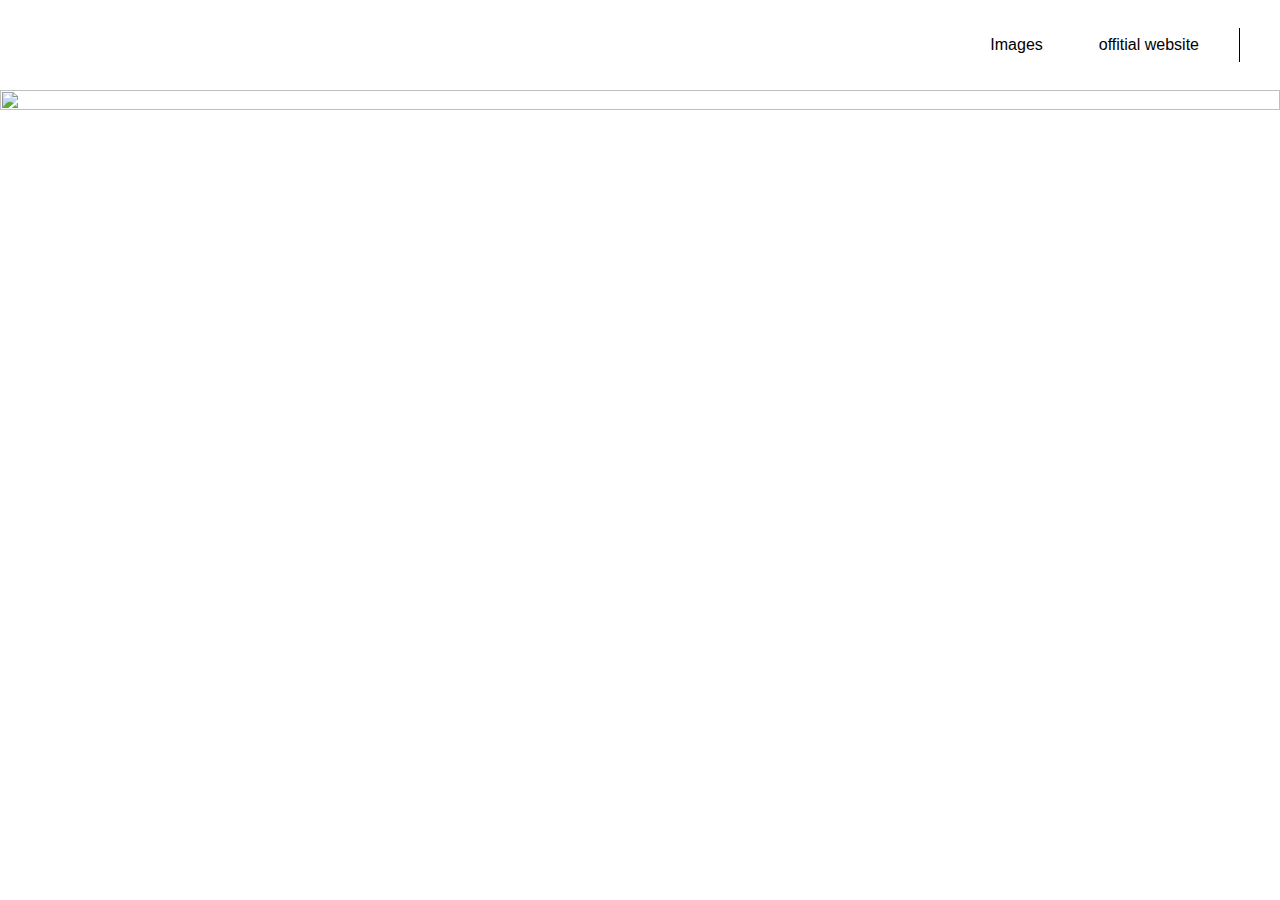
==== index.html @ 6616c862 "Update index.html" ====
<!DOCTYPE html>
<html lang="en">
  <head>
    <meta charset="UTF-8" />
    <meta name="viewport" content="width=device-width, initial-scale=1" />
    <link rel="stylesheet" href="css/hh.css" />

    <meta charset="UTF-8" />
    <title>FAROOK TECHCLUB</title>
    <meta name="viewport" content="width=device-width, initial-scale=1.0" />
    <script src="./js/fr.js"></script>
  </head>
  <body>
    <!DOCTYPE html>
<html lang="en">
  <head>
    <meta charset="UTF-8" />
    <meta name="viewport" content="width=device-width, initial-scale=1" />
    <link rel="stylesheet" href="css/hh.css" />

    <meta charset="UTF-8" />
    <title>FAROOK TECHCLUB</title>
    <meta name="viewport" content="width=device-width, initial-scale=1.0" />
    <script src="./js/fr.js"></script>
  </head>
  <body>
    <header>
      <nav class="navbar">
        <div class="logo">
           <img src="img\frook logo.jpg" alt="">
        </div>
        <div class="menu">
           <div class="menu-links">
            <a href="hi.html">Images</a>
            <a href="#">offitial website</a>
           </div>
        </div>
        <div class="menu-btn">
            <img src="img\menu.svg" alt="" srcset="">
        </div>
    </nav>
    </header>
    <span class="overlay"></span>
    <div class="bgimg">
      <img src="img\Add a subheading.png" alt="" srcset="">
    </div>
  </body>
</html>
  </body>
</html>
---- css/hh.css ----
*,
*::before,
*::after {
    box-sizing: border-box;
}
body {
    margin: 0;
    padding: 0;
    background-color: white;
    font-family: "Ubuntu", sans-serif;
}
a {
    text-decoration: none;
}
.menu {
    display: flex;
    align-items: center;
    gap: 32px;
}
.menu-links {
    display: flex;
    gap: 24px;
    border-right: 1px solid black;
    padding-inline: 24px;
}
.menu-links a {
    font-weight: 500;
    color: black;
    padding: 8px 16px;
}
.menu-links a:hover {
    color: black;
}
.navbar {
    height: 90px;
    background-color: white;
    padding: 20px 40px;
    display: flex;
    justify-content: space-between;
    align-items: center;
}
.navbar .logo img {
    width: 80px;
}

.navbar .logo a {
    font-size: 24px;
    font-weight: 700;
    color: white;
    margin-left: 12px;
}
.menu-btn {
    font-size: 32px;
    color: white;
    display: none;
    cursor: pointer;
}
.bgimg img{
    width: 100%;
    height: 100%;
}
@media (max-width: 53rem) {
    .menu {
    display: none;
    }
    .menu-btn {
    display: block;
    }
}
---- css/hh.css ----
*,
*::before,
*::after {
    box-sizing: border-box;
}
body {
    margin: 0;
    padding: 0;
    background-color: white;
    font-family: "Ubuntu", sans-serif;
}
a {
    text-decoration: none;
}
.menu {
    display: flex;
    align-items: center;
    gap: 32px;
}
.menu-links {
    display: flex;
    gap: 24px;
    border-right: 1px solid black;
    padding-inline: 24px;
}
.menu-links a {
    font-weight: 500;
    color: black;
    padding: 8px 16px;
}
.menu-links a:hover {
    color: black;
}
.navbar {
    height: 90px;
    background-color: white;
    padding: 20px 40px;
    display: flex;
    justify-content: space-between;
    align-items: center;
}
.navbar .logo img {
    width: 80px;
}

.navbar .logo a {
    font-size: 24px;
    font-weight: 700;
    color: white;
    margin-left: 12px;
}
.menu-btn {
    font-size: 32px;
    color: white;
    display: none;
    cursor: pointer;
}
.bgimg img{
    width: 100%;
    height: 100%;
}
@media (max-width: 53rem) {
    .menu {
    display: none;
    }
    .menu-btn {
    display: block;
    }
}
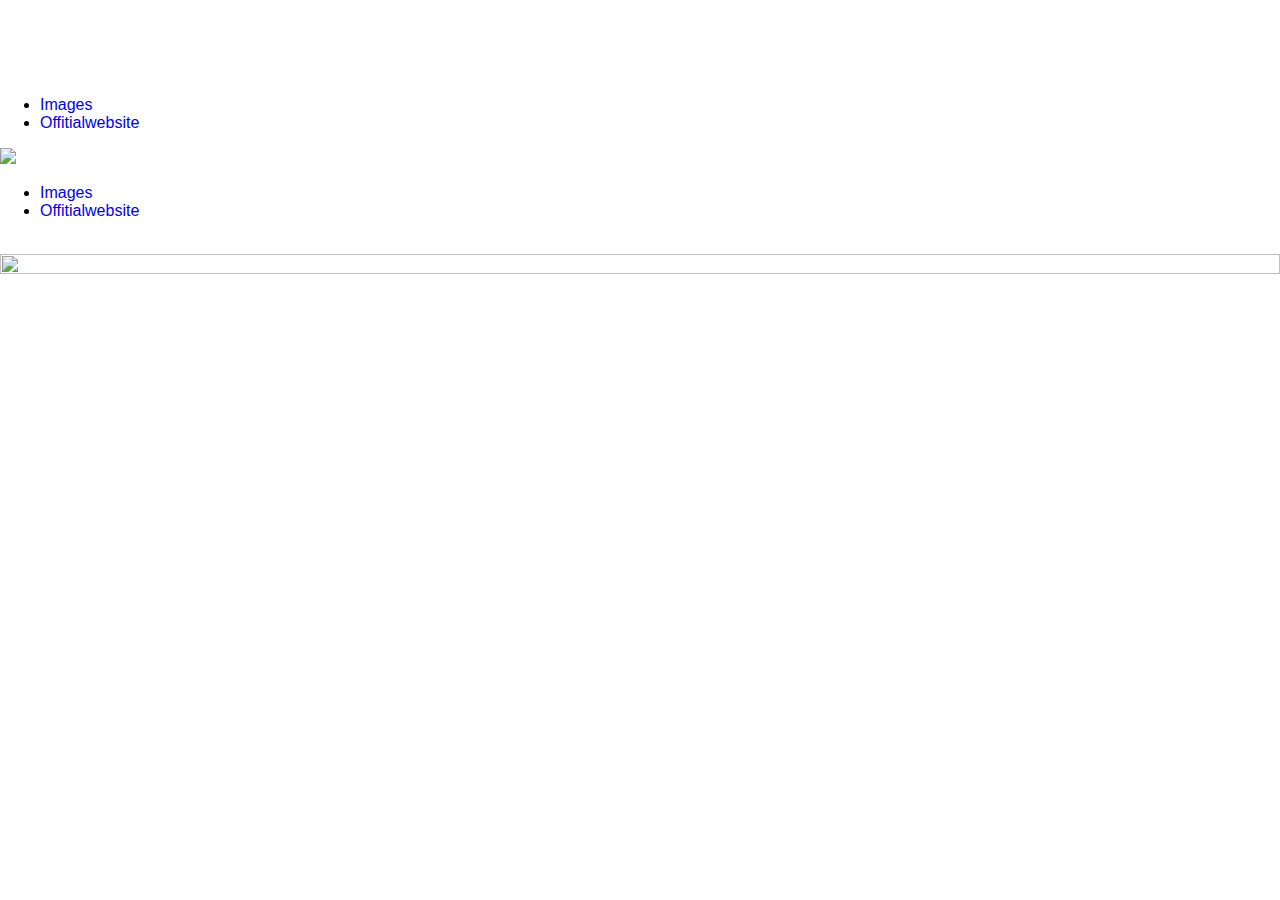
==== commit a2828409: "Update index.html" ====
--- a/index.html
+++ b/index.html
@@ -8,43 +8,36 @@
     <meta charset="UTF-8" />
     <title>FAROOK TECHCLUB</title>
     <meta name="viewport" content="width=device-width, initial-scale=1.0" />
-    <script src="./js/fr.js"></script>
-  </head>
-  <body>
-    <!DOCTYPE html>
-<html lang="en">
-  <head>
-    <meta charset="UTF-8" />
-    <meta name="viewport" content="width=device-width, initial-scale=1" />
-    <link rel="stylesheet" href="css/hh.css" />
-
-    <meta charset="UTF-8" />
-    <title>FAROOK TECHCLUB</title>
-    <meta name="viewport" content="width=device-width, initial-scale=1.0" />
-    <script src="./js/fr.js"></script>
+    <script src="js/fr.js"></script>
   </head>
   <body>
     <header>
-      <nav class="navbar">
-        <div class="logo">
-           <img src="img\frook logo.jpg" alt="">
-        </div>
-        <div class="menu">
-           <div class="menu-links">
-            <a href="hi.html">Images</a>
-            <a href="#">offitial website</a>
-           </div>
-        </div>
-        <div class="menu-btn">
-            <img src="img\menu.svg" alt="" srcset="">
-        </div>
-    </nav>
-    </header>
-    <span class="overlay"></span>
-    <div class="bgimg">
-      <img src="img\Add a subheading.png" alt="" srcset="">
-    </div>
+            <h1 class="left">
+                <a href="#">
+                    <img src="img/frook logo.jpg" alt="" />
+                </a>
+            </h1>
+            <nav class="menu">
+                <ul>
+                    <li><a href="hi.html">Images</a></li>
+                    <li><a href="https://www.farookkottakkal.org/">Offitialwebsite</a></li>
+                </ul>
+            </nav>
+
+            <a id="menu-icon">
+                <img src="img/menu.svg" />
+            </a>
+            <nav id="mobile-menu">
+                <ul>
+                    <li><a href="hi.html">Images</a></li>
+                    <li><a href="https://www.farookkottakkal.org/">Offitialwebsite</a></li>
+                </ul>
+            </nav>
+            <span class="close"><img src="img/close.svg" alt="" /></span>
+     </header>
+     <span class="overlay"></span>
+      <div class="bgimg">
+          <img src="img/Add a subheading.png" alt="" srcset="">
+      </div>
   </body>
 </html>
-  </body>
-</html>
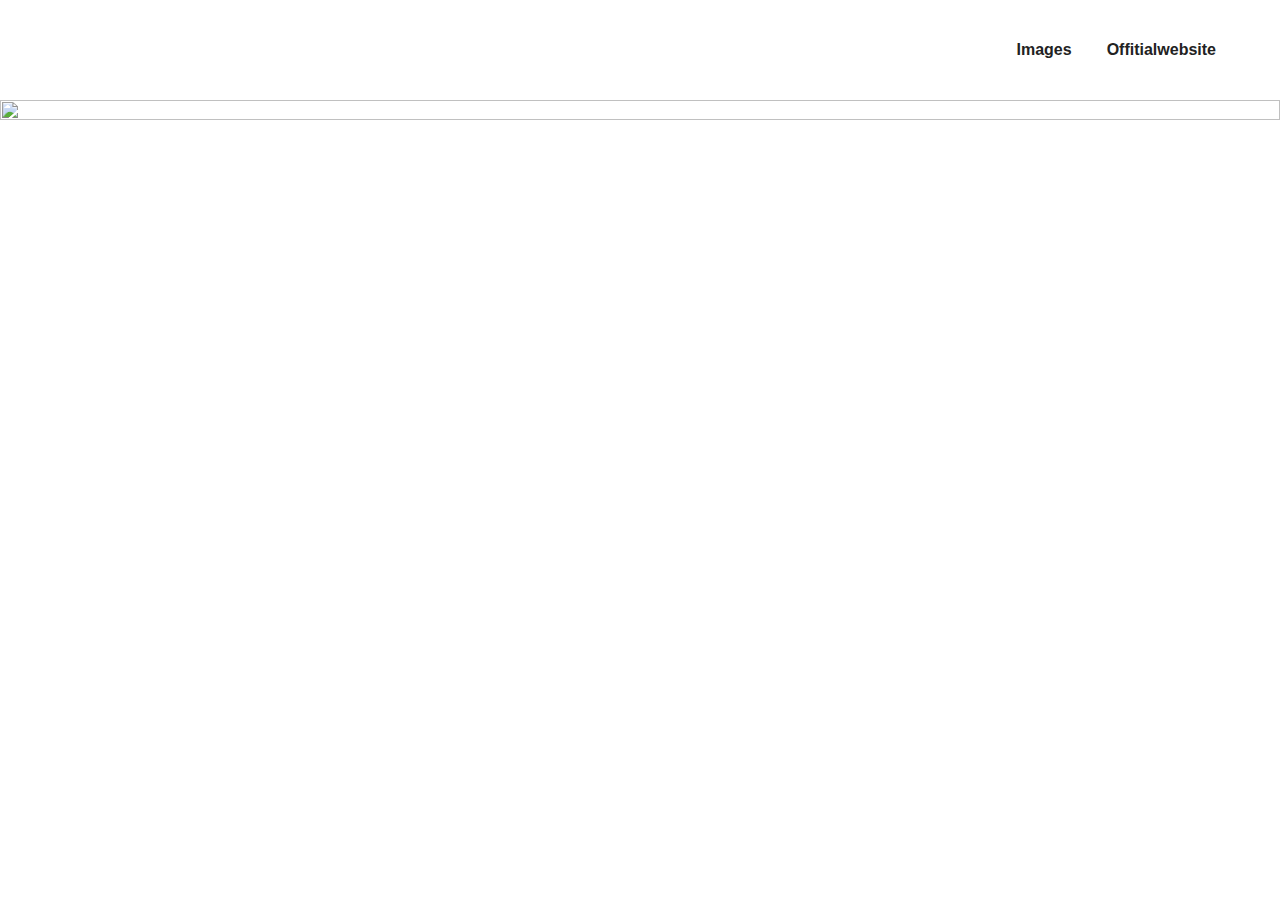
==== commit 58c6c0f0: "Update index.html" ====
--- a/index.html
+++ b/index.html
@@ -8,7 +8,7 @@
     <meta charset="UTF-8" />
     <title>FAROOK TECHCLUB</title>
     <meta name="viewport" content="width=device-width, initial-scale=1.0" />
-    <script src="js/fr.js"></script>
+    <script src="./js/fr.js"></script>
   </head>
   <body>
     <header>
@@ -40,4 +40,4 @@
           <img src="img/Add a subheading.png" alt="" srcset="">
       </div>
   </body>
-</html>
+</html> 
--- a/css/hh.css
+++ b/css/hh.css
@@ -1,69 +1,155 @@
-*,
-*::before,
-*::after {
+* {
+    margin: 0;
+    padding: 0;
+    border: 0;
+    vertical-align: baseline;
+    background: transparent;
+    font-weight: normal;
+    text-decoration: none;
+    outline: none;
+    -webkit-box-sizing: border-box;
+    -moz-box-sizing: border-box;
     box-sizing: border-box;
 }
+ol,
+ul {
+    list-style: none;
+}
 body {
-    margin: 0;
-    padding: 0;
-    background-color: white;
-    font-family: "Ubuntu", sans-serif;
+    font-family: Arial, Helvetica, sans-serif;
+    font-size: 17px;
+    color: #1c2c40;
+    overflow-x: hidden;
+    min-width: 320px;
+    font-weight: 400;
 }
-a {
-    text-decoration: none;
-}
-.menu {
-    display: flex;
-    align-items: center;
-    gap: 32px;
-}
-.menu-links {
-    display: flex;
-    gap: 24px;
-    border-right: 1px solid black;
-    padding-inline: 24px;
-}
-.menu-links a {
-    font-weight: 500;
-    color: black;
-    padding: 8px 16px;
-}
-.menu-links a:hover {
-    color: black;
-}
-.navbar {
-    height: 90px;
-    background-color: white;
-    padding: 20px 40px;
+header {
+    width: 90%;
+    margin: 0 auto;
+    display: -webkit-flex;
+    display: -moz-flex;
+    display: -ms-flex;
+    display: -o-flex;
     display: flex;
     justify-content: space-between;
+    height: 100px;
     align-items: center;
+    position: relative;
 }
-.navbar .logo img {
-    width: 80px;
+header h1.left {
+    width: 100px;
+}
+header h1.left a {
+    width: 100%;
+    display: block;
+}
+header h1.left a img {
+    width: 100%;
+    display: block;
+}
+header nav.menu {
+}
+header nav.menu ul {
+    display: -webkit-flex;
+    display: -moz-flex;
+    display: -ms-flex;
+    display: -o-flex;
+    display: flex;
+}
+header nav.menu ul li {
+    margin-right: 35px;
+}
+header nav.menu ul li:last-child {
+    margin-right: 0;
+}
+header nav.menu ul li a {
+    font-size: 16px;
+    font-weight: bold;
+    color: #222;
+}
+#menu-icon {
+    display: none;
+    width: 35px;
+}
+#menu-icon img {
+    width: 100%;
+    display: block;
+}
+#mobile-menu {
+    /*display: none;*/
 }
 
-.navbar .logo a {
-    font-size: 24px;
-    font-weight: 700;
-    color: white;
-    margin-left: 12px;
+#mobile-menu {
+    position: fixed;
+    top: 0;
+    right: -280px;
+    background: #fff;
+    padding: 30px;
+    z-index: 2;
+    bottom: 0;
+    width: 280px;
+    padding-top: 40px;
+    transition: all 0.4s ease-in;
 }
-.menu-btn {
-    font-size: 32px;
-    color: white;
+span.overlay {
+    background: rgba(0, 0, 0, 0.6);
+    top: 0;
+    left: 0;
+    right: 0;
+    bottom: 0;
+    position: fixed;
+    z-index: 1;
     display: none;
+}
+span.close {
+    position: fixed;
+    right: 300px;
+    top: 40px;
+    width: 32px;
+    height: 32px;
+    display: block;
     cursor: pointer;
+    z-index: 2;
+    display: none;
+}
+span.close img {
+    display: block;
+    width: 100%;
+}
+span.close.active {
+    display: block;
+}
+#mobile-menu.active {
+    right: 0;
+}
+span.overlay.active {
+    display: block;
+}
+#mobile-menu ul li {
+    margin-bottom: 20px;
+}
+#mobile-menu ul li:last-child {
+    margin-bottom: 0;
+}
+#mobile-menu ul li a {
+    font-size: 16px;
+    font-weight: bold;
+    color: #222;
+    display: block;
 }
 .bgimg img{
     width: 100%;
     height: 100%;
 }
-@media (max-width: 53rem) {
-    .menu {
-    display: none;
+@media all and (max-width: 980px) {
+    #menu-icon {
+        display: block;
     }
-    .menu-btn {
-    display: block;
+    span.close {
+        display: block;
+    }
+    header nav.menu {
+        display: none;
     }
 }
+
